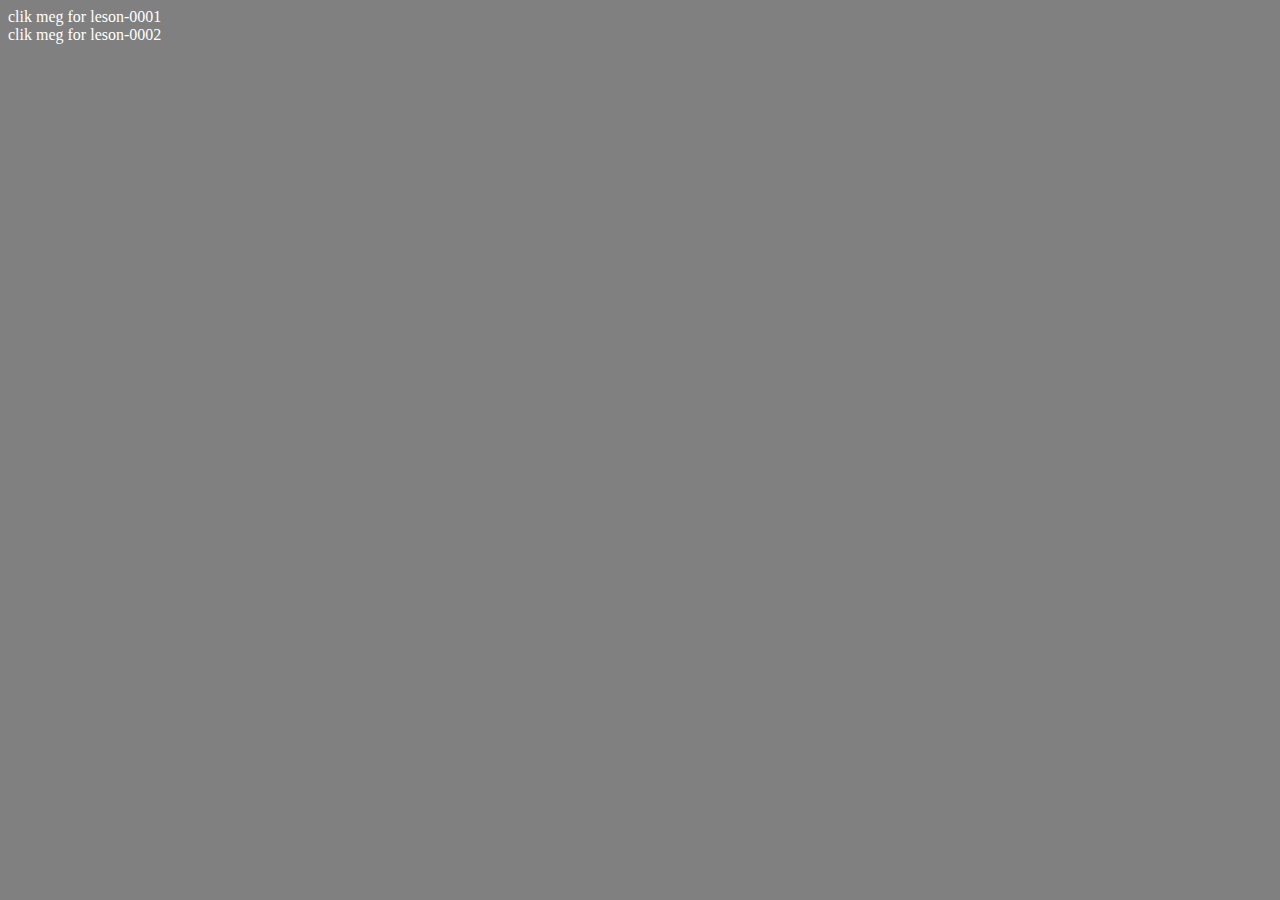
==== index.html @ b13a4db2 "." ====
<!DOCTYPE html>
<html lang="en">

<head>
    <meta charset="UTF-8">
    <meta http-equiv="X-UA-Compatible" content="IE=edge">
    <meta name="viewport" content="width=device-width, initial-scale=1.0">
    <title>Document</title>
</head>

<body style="background-color: gray;">
    <a href=".\leson-0001\minside.html" style="text-decoration:none; color: white;">clik meg for leson-0001</a> <br>
    <a href=".\leson-0002\index_01.html" style="text-decoration:none; color: white;">clik meg for leson-0002</a>
</body>

</html>
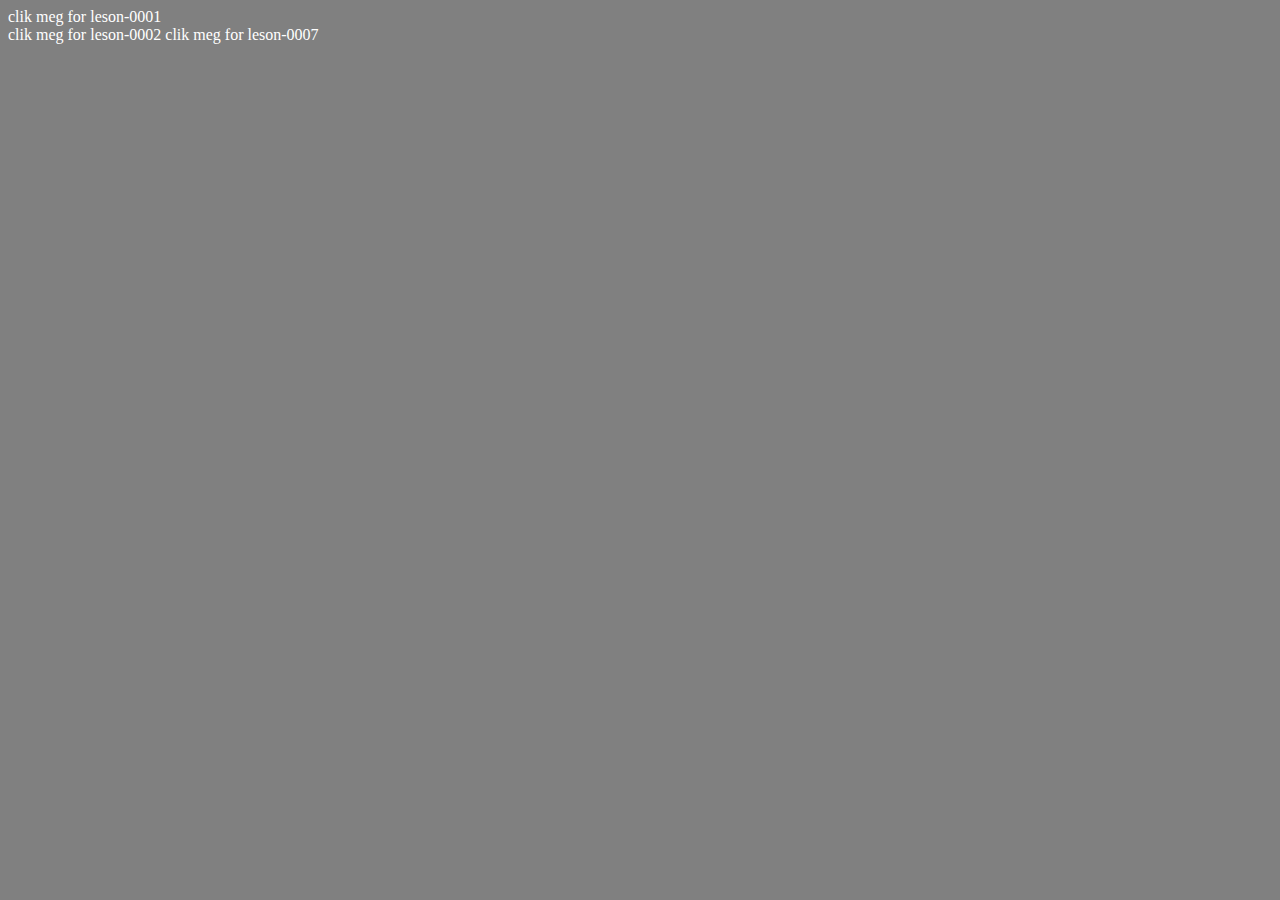
==== commit 87d7432a: "." ====
--- a/index.html
+++ b/index.html
@@ -11,6 +11,7 @@
 <body style="background-color: gray;">
     <a href=".\leson-0001\minside.html" style="text-decoration:none; color: white;">clik meg for leson-0001</a> <br>
     <a href=".\leson-0002\index_01.html" style="text-decoration:none; color: white;">clik meg for leson-0002</a>
+    <a href=".\leson-0007\index.html" style="text-decoration:none; color: white;">clik meg for leson-0007</a>
 </body>
 
 </html>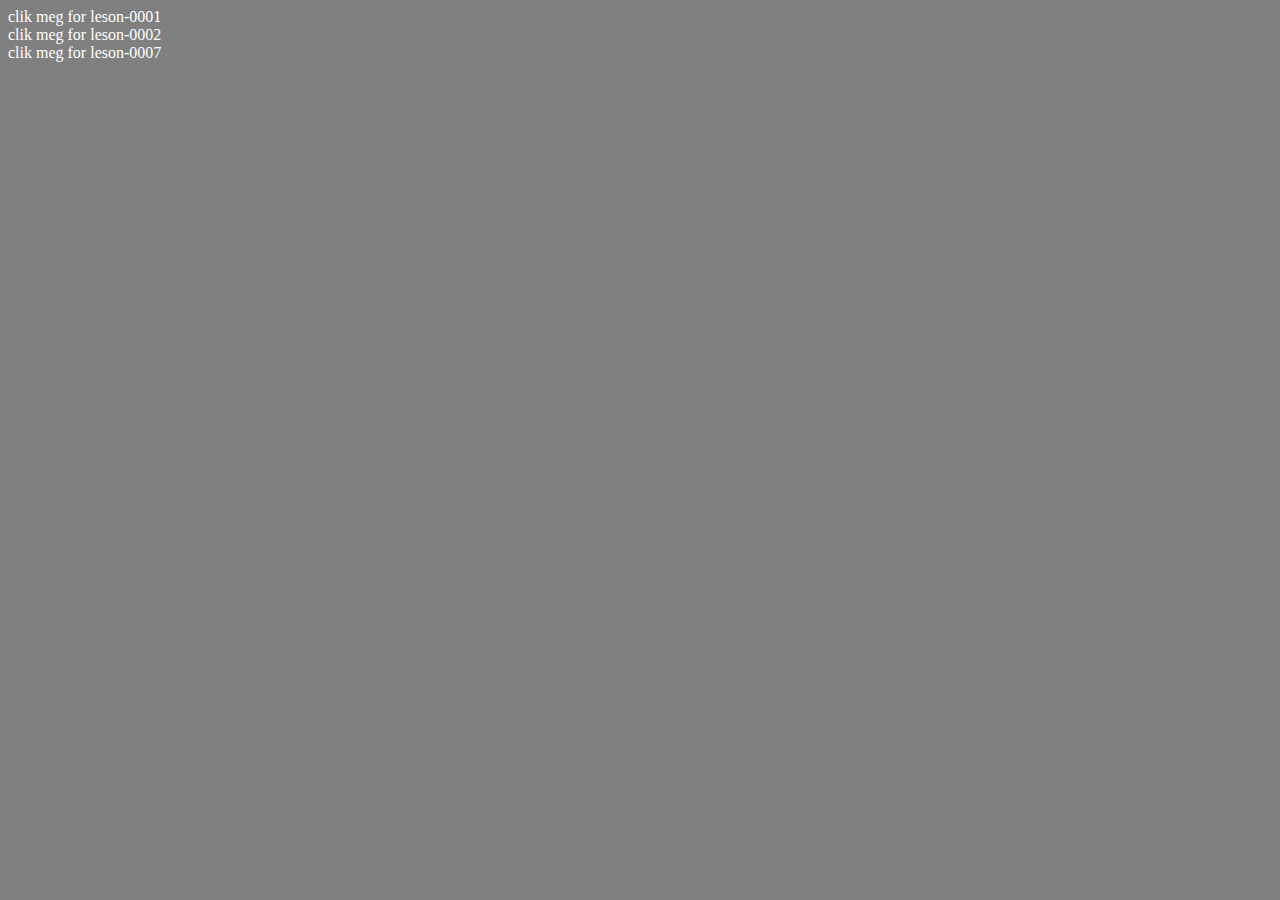
==== commit 39014a09: "API tester learning how to api" ====
--- a/index.html
+++ b/index.html
@@ -10,7 +10,7 @@
 
 <body style="background-color: gray;">
     <a href=".\leson-0001\minside.html" style="text-decoration:none; color: white;">clik meg for leson-0001</a> <br>
-    <a href=".\leson-0002\index_01.html" style="text-decoration:none; color: white;">clik meg for leson-0002</a>
+    <a href=".\leson-0002\index_01.html" style="text-decoration:none; color: white;">clik meg for leson-0002</a><br>
     <a href=".\leson-0007\index.html" style="text-decoration:none; color: white;">clik meg for leson-0007</a>
 </body>
 
